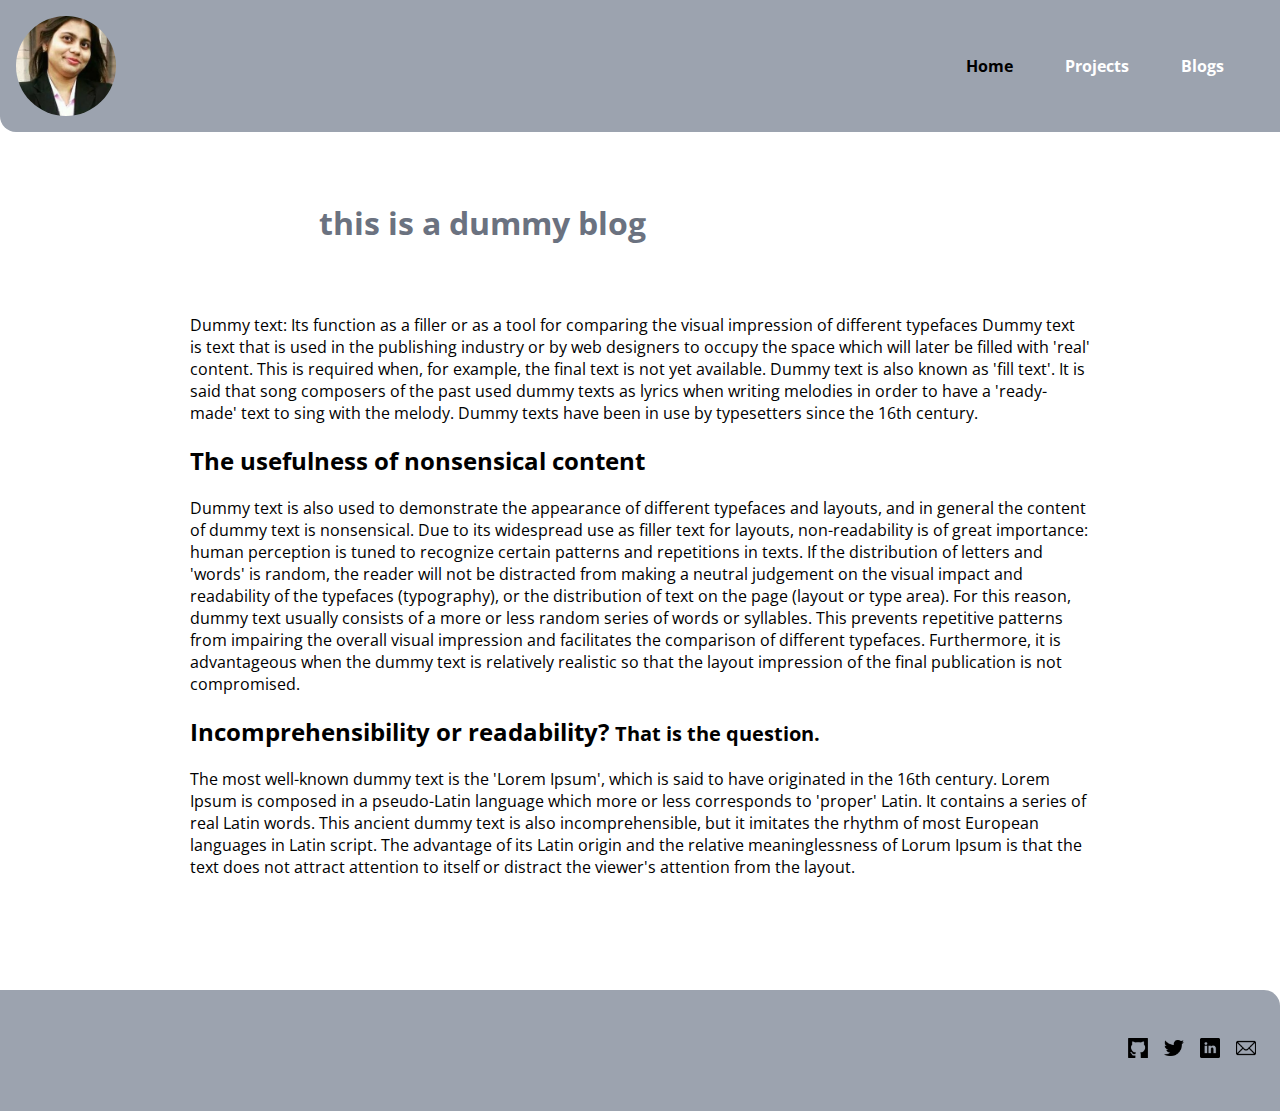
==== blog-page.html @ 71ea4a01 "pages added for project,blog , blog-page" ====
<!DOCTYPE html>
<html lang="en">
  <head>
    <meta charset="UTF-8" />
    <meta name="viewport" content="width=device-width, initial-scale=1.0" />
    <link href="styles.css" rel="stylesheet" />
    <title>Blogs</title>
  </head>

  <body>
    <nav class="navigation container">
      <div class="nav-brand">
        <img class="author-img" src="images/divyanshi.jpeg"  alt="divyanshi-img" />
        <ul class="list-non-bullet nav-pills">
          <li class="list-item-inline">
            <a class="link link-active" href="/" target="_blank">Home</a>
          </li>
          <li class="list-item-inline">
            <a class="link" href="/projects.html" target="_blank">Projects</a>
          </li>
          <li class="list-item-inline">
            <a class="link" href="/blogs.html" target="_blank">Blogs</a>
          </li>
        </ul>
      </div>
    </nav>

    <header class="hero">
      <h1 class="hero-heading">
        this is a <span class="heading-inverted">dummy</span> blog
      </h1>
    </header>

    <article class="container-center showcase-blog">
      <p>
        Dummy text: Its function as a filler or as a tool for comparing the
        visual impression of different typefaces Dummy text is text that is used
        in the publishing industry or by web designers to occupy the space which
        will later be filled with 'real' content. This is required when, for
        example, the final text is not yet available. Dummy text is also known
        as 'fill text'. It is said that song composers of the past used dummy
        texts as lyrics when writing melodies in order to have a 'ready-made'
        text to sing with the melody. Dummy texts have been in use by
        typesetters since the 16th century.
      </p>

      <h2>The usefulness of nonsensical content</h2>
      <p>
        Dummy text is also used to demonstrate the appearance of different
        typefaces and layouts, and in general the content of dummy text is
        nonsensical. Due to its widespread use as filler text for layouts,
        non-readability is of great importance: human perception is tuned to
        recognize certain patterns and repetitions in texts. If the distribution
        of letters and 'words' is random, the reader will not be distracted from
        making a neutral judgement on the visual impact and readability of the
        typefaces (typography), or the distribution of text on the page (layout
        or type area). For this reason, dummy text usually consists of a more or
        less random series of words or syllables. This prevents repetitive
        patterns from impairing the overall visual impression and facilitates
        the comparison of different typefaces. Furthermore, it is advantageous
        when the dummy text is relatively realistic so that the layout
        impression of the final publication is not compromised.
      </p>

      <h2>
        Incomprehensibility or readability? <small>That is the question.</small>
      </h2>
      <p>
        The most well-known dummy text is the 'Lorem Ipsum', which is said to
        have originated in the 16th century. Lorem Ipsum is composed in a
        pseudo-Latin language which more or less corresponds to 'proper' Latin.
        It contains a series of real Latin words. This ancient dummy text is
        also incomprehensible, but it imitates the rhythm of most European
        languages in Latin script. The advantage of its Latin origin and the
        relative meaninglessness of Lorum Ipsum is that the text does not
        attract attention to itself or distract the viewer's attention from the
        layout.
      </p>
    </article>

    <footer class="footer container">
      <ul class="list-non-bullet">
        <li class="list-item-inline">
          <a class="link" href="https://github.com/Divya-5" target="_blank">
            <img class="icons" src="images/github-logo-silhouette-in-a-square.png" alt="github-icon"/>
          </a>
        </li>
        <li class="list-item-inline">
          <a class="link" href="https://twitter.com/DivyanshiR" target="_blank">
            <img class="icons" src="images/twitter.png"  alt="twitter-icon" />
          </a>
        </li>
        <li class="list-item-inline">
          <a class="link" href="https://www.linkedin.com/in/divya5rastogi/" target="_blank">
            <img class="icons" src="images/linkedin (1).png" alt="linkedin-icon" />
          </a>
        </li>
        <li class="list-item-inline">
          <a class="link" href="mailto: divyanshi.rastogi001@gmail.com" target="_blank">
            <img class="icons" src="images/mail.png"   alt="mail-icon"/>
          </a>
        </li>
      </ul>
    </footer>
  </body>
</html>
---- styles.css ----
@import url('https://fonts.googleapis.com/css2?family=Open+Sans:wght@400;700&display=swap');

:root {
  --primary-color: #111827;
  --off-white: #f3f4f6;
  --dark-gray: #6b7280;
  --white-color: #ffffff;
  --grey-color: #9ca3af;
}

body {
  font-family: 'Open Sans', sans-serif;
  margin: 0px auto;
  width: 100%;
}

hr {
  margin: 2rem 0rem;
}

/** spaces **/

.margin-md {
  margin: 2rem;
}

/** container **/
.container {
  padding: 0rem 1rem;
}

.container-center {
  max-width: 900px;
  width: 100%;
  margin: auto;
}

/** links **/
.link {
  box-sizing: border-box;
  text-decoration: none;
  padding: 0.5rem 1rem;
}

.link-primary {
  max-width: 140px;
  padding: 0.6rem 1.2rem;
  background-color: var(--primary-color);
  color: #fff;
  margin: 1rem auto;
  border-radius: 2rem;
}

.link-secondary {
  max-width: 140px;
  margin: 1rem;
  padding: 0.6rem 1.2rem;
  border-radius: 2rem;
  border: 1px solid var(--primary-color);
  color: var(--primary-color);
}

/** lists **/

.list-non-bullet {
  list-style: none;
  padding-inline-start: 0px;
}

.list-item-inline {
  display: inline;
  padding: 0rem 0.5rem;
}

/** look into BEM naming convention for CSS **/


/** navigation **/

.navigation {
  background-color: var(--grey-color);
  color: white;
  padding: 1rem;
  border-bottom-left-radius: 1rem;
}

.navigation .nav-brand {
  font-weight: bold;
  display: flex;
  justify-content: space-between;
  align-items: center;
}

.author-img {
  display: none;
}

.nav-brand a {
  text-decoration: none;
  color: inherit;
}

.navigation .nav-pills {
  text-align: right;
  margin: 0.6rem 1rem;
}

.navigation .link {
  color: white;
}

.navigation .link-active {
  font-weight: bold;
  color:black
}

/** header **/
.hero {
  padding: 2rem;
}

.about-me h2{
  text-align: left;
}

.flex-container {
  display: flex;
  align-items: center;
  align-content: center;
}

.icons {
  width: 20px;
}

.icon {
  width: 30px;
}

.iconr {
  width: 30px;
}

.flex-container p {
  margin-left: 10px;
}

.folk-heading{
  text-align: center;
}

.hero .hero-heading {
  text-align: center;
  padding-top: 1rem;
  color: var(--dark-gray);
  max-width: 900px;
}

.hero h1 {
  text-align: center;
}

.details-section a {
  text-decoration: none;
  color: var(--primary-color);
}
/** sections **/

.section {
  padding: 2rem;
  margin: 2rem 0;
  border-radius: 1rem;
  text-align: center;
}

.skill-set {
  display: flex;
  justify-content: center;
  align-items: center;
  align-content: center;
}

.skill-set img {
  width: 50px;
  padding: 0 20px;
}

.ow {
  background-color: var(--off-white);
}

/** footers **/

.footer {
  background-color: var(--grey-color);
  padding: 2rem 1rem;
  text-align: center;
  color: black;
  border-top-right-radius: 1rem;
}

.footer .link {
  color: black;
  font-size: 16px;
  padding: 0;
}


.footer ul {
  padding-inline-start: 0px;
  display: flex;
  justify-content: space-around;
  align-items: center;
  align-content: center;
}

/** projects **/
.showcase-list {
  /* padding: 2rem; */
  padding: 2rem;
  border-radius: 1rem;
  text-align: center;
  margin: 3rem auto;
}
.showcase-list h1 {
  margin: 0.5rem;
}

.showcase-list p {
  padding-bottom: 1rem;
}

/** blogs **/

.showcase-blog {
  padding-bottom: 6rem;
}

@media (max-width: 900px) {
  body {
    width: 100%;
  }

  .list-item-inline {
    display: inline;
    padding: 0rem;
  }

  .container-center {
    width: auto;
  }

  .link-primary {
    display: block;
  }
}
@media (min-width: 767px) {
  .flex-containers {
    display: flex;
    align-items: center;
    align-content: center;
    justify-content: space-between;
  }
  .iconr {
    width: 80px;
  }
  .author-img {
    border-radius: 50%;
    width: 100px;
    display: block;
  }
}
@media (min-width: 992px) {
  .footer ul {
    padding-inline-start: 0px;
    display: flex;
    justify-content: flex-end;
    align-items: center;
    align-content: center;
  }
}
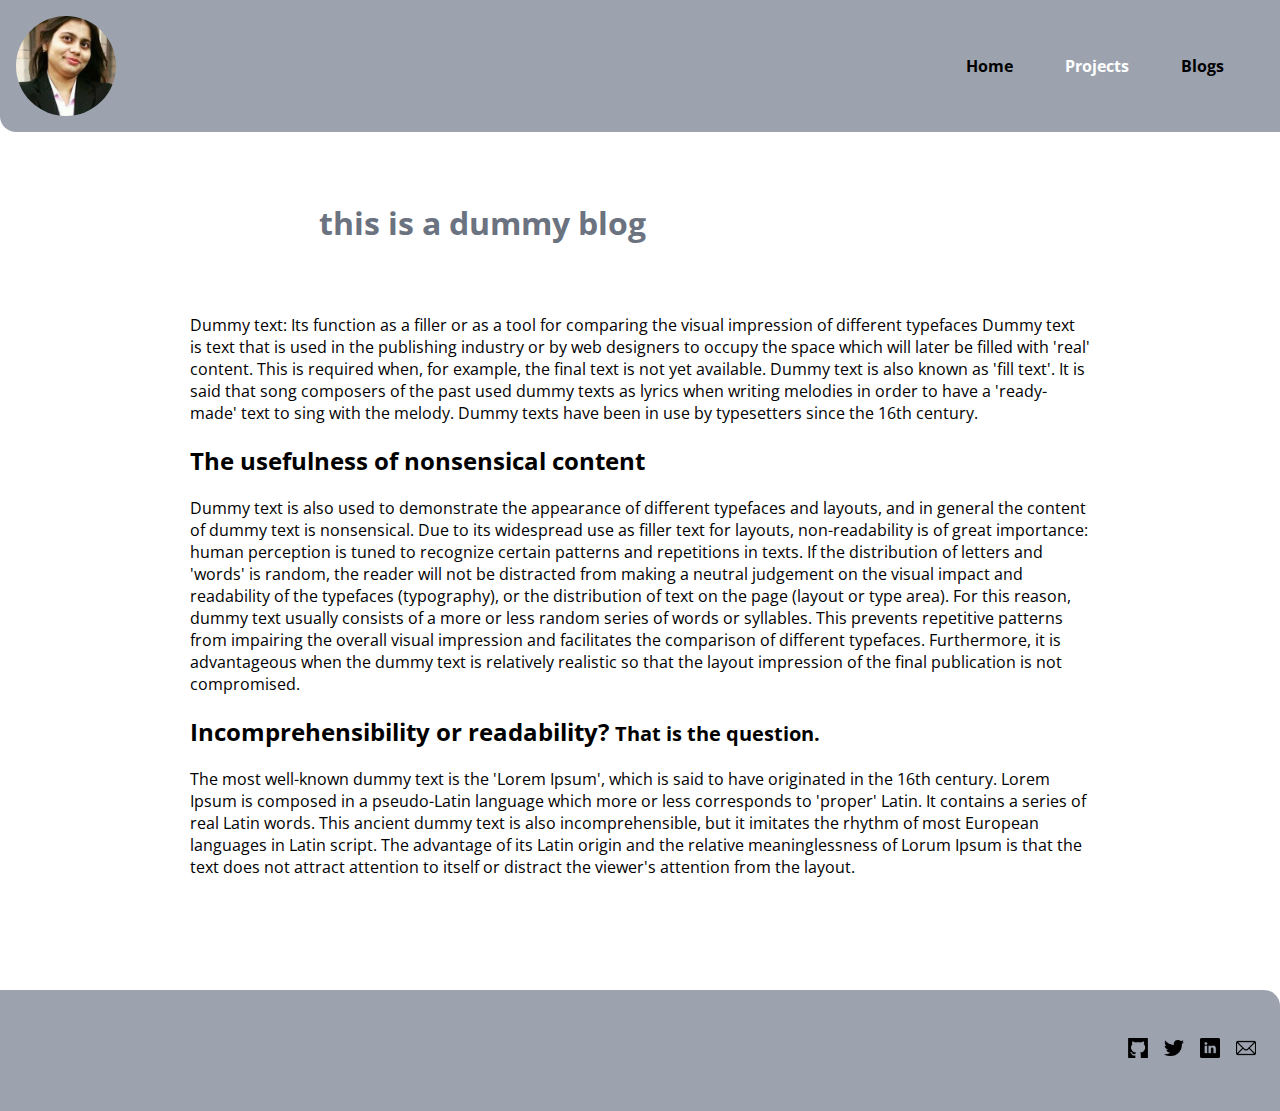
==== commit e71a478d: "minor-fix" ====
--- a/blog-page.html
+++ b/blog-page.html
@@ -19,7 +19,7 @@
             <a class="link" href="/projects.html" target="_blank">Projects</a>
           </li>
           <li class="list-item-inline">
-            <a class="link" href="/blogs.html" target="_blank">Blogs</a>
+            <a class="link link-active" href="/blogs.html" target="_blank">Blogs</a>
           </li>
         </ul>
       </div>
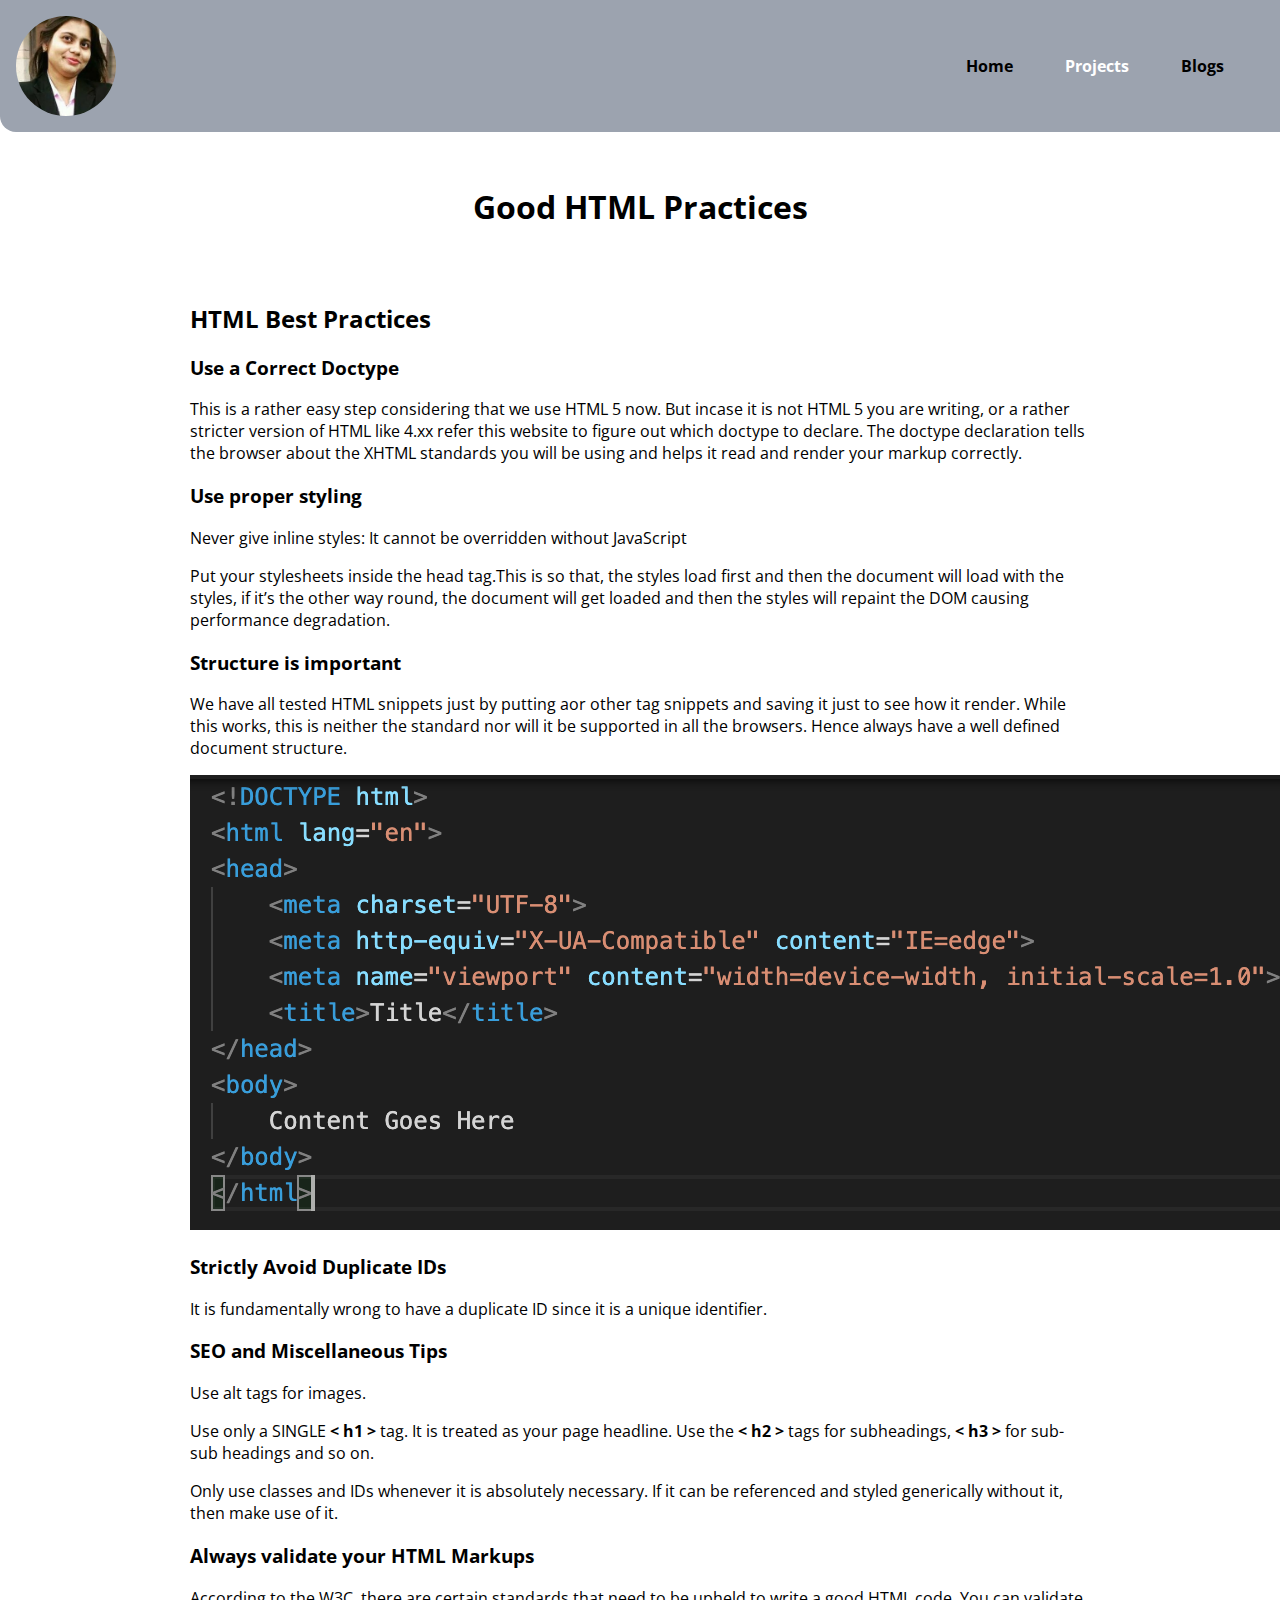
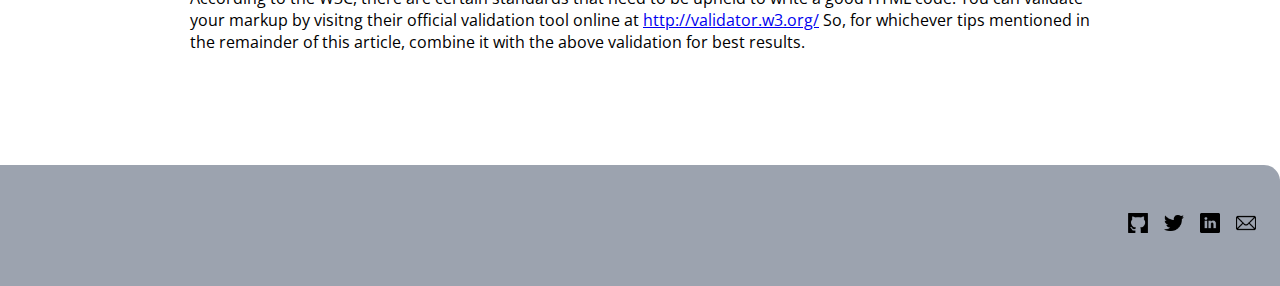
==== commit d6f1e7f5: "portfolio-blog-update" ====
--- a/blog-page.html
+++ b/blog-page.html
@@ -1,106 +1,101 @@
 <!DOCTYPE html>
 <html lang="en">
-  <head>
-    <meta charset="UTF-8" />
-    <meta name="viewport" content="width=device-width, initial-scale=1.0" />
-    <link href="styles.css" rel="stylesheet" />
-    <title>Blogs</title>
-  </head>
 
-  <body>
-    <nav class="navigation container">
-      <div class="nav-brand">
-        <img class="author-img" src="images/divyanshi.jpeg"  alt="divyanshi-img" />
-        <ul class="list-non-bullet nav-pills">
-          <li class="list-item-inline">
-            <a class="link link-active" href="/" target="_blank">Home</a>
-          </li>
-          <li class="list-item-inline">
-            <a class="link" href="/projects.html" target="_blank">Projects</a>
-          </li>
-          <li class="list-item-inline">
-            <a class="link link-active" href="/blogs.html" target="_blank">Blogs</a>
-          </li>
-        </ul>
-      </div>
-    </nav>
+<head>
+  <meta charset="UTF-8" />
+  <meta name="viewport" content="width=device-width, initial-scale=1.0" />
+  <link href="styles.css" rel="stylesheet" />
+  <title>Blogs</title>
+</head>
 
-    <header class="hero">
-      <h1 class="hero-heading">
-        this is a <span class="heading-inverted">dummy</span> blog
-      </h1>
-    </header>
-
-    <article class="container-center showcase-blog">
-      <p>
-        Dummy text: Its function as a filler or as a tool for comparing the
-        visual impression of different typefaces Dummy text is text that is used
-        in the publishing industry or by web designers to occupy the space which
-        will later be filled with 'real' content. This is required when, for
-        example, the final text is not yet available. Dummy text is also known
-        as 'fill text'. It is said that song composers of the past used dummy
-        texts as lyrics when writing melodies in order to have a 'ready-made'
-        text to sing with the melody. Dummy texts have been in use by
-        typesetters since the 16th century.
-      </p>
-
-      <h2>The usefulness of nonsensical content</h2>
-      <p>
-        Dummy text is also used to demonstrate the appearance of different
-        typefaces and layouts, and in general the content of dummy text is
-        nonsensical. Due to its widespread use as filler text for layouts,
-        non-readability is of great importance: human perception is tuned to
-        recognize certain patterns and repetitions in texts. If the distribution
-        of letters and 'words' is random, the reader will not be distracted from
-        making a neutral judgement on the visual impact and readability of the
-        typefaces (typography), or the distribution of text on the page (layout
-        or type area). For this reason, dummy text usually consists of a more or
-        less random series of words or syllables. This prevents repetitive
-        patterns from impairing the overall visual impression and facilitates
-        the comparison of different typefaces. Furthermore, it is advantageous
-        when the dummy text is relatively realistic so that the layout
-        impression of the final publication is not compromised.
-      </p>
-
-      <h2>
-        Incomprehensibility or readability? <small>That is the question.</small>
-      </h2>
-      <p>
-        The most well-known dummy text is the 'Lorem Ipsum', which is said to
-        have originated in the 16th century. Lorem Ipsum is composed in a
-        pseudo-Latin language which more or less corresponds to 'proper' Latin.
-        It contains a series of real Latin words. This ancient dummy text is
-        also incomprehensible, but it imitates the rhythm of most European
-        languages in Latin script. The advantage of its Latin origin and the
-        relative meaninglessness of Lorum Ipsum is that the text does not
-        attract attention to itself or distract the viewer's attention from the
-        layout.
-      </p>
-    </article>
-
-    <footer class="footer container">
-      <ul class="list-non-bullet">
+<body>
+  <nav class="navigation container">
+    <div class="nav-brand">
+      <img class="author-img" src="images/divyanshi.jpeg" alt="divyanshi-img" />
+      <ul class="list-non-bullet nav-pills">
         <li class="list-item-inline">
-          <a class="link" href="https://github.com/Divya-5" target="_blank">
-            <img class="icons" src="images/github-logo-silhouette-in-a-square.png" alt="github-icon"/>
-          </a>
+          <a class="link link-active" href="/" target="_blank">Home</a>
         </li>
         <li class="list-item-inline">
-          <a class="link" href="https://twitter.com/DivyanshiR" target="_blank">
-            <img class="icons" src="images/twitter.png"  alt="twitter-icon" />
-          </a>
+          <a class="link" href="/projects.html" target="_blank">Projects</a>
         </li>
         <li class="list-item-inline">
-          <a class="link" href="https://www.linkedin.com/in/divya5rastogi/" target="_blank">
-            <img class="icons" src="images/linkedin (1).png" alt="linkedin-icon" />
-          </a>
-        </li>
-        <li class="list-item-inline">
-          <a class="link" href="mailto: divyanshi.rastogi001@gmail.com" target="_blank">
-            <img class="icons" src="images/mail.png"   alt="mail-icon"/>
-          </a>
+          <a class="link link-active" href="/blogs.html" target="_blank">Blogs</a>
         </li>
       </ul>
-    </footer>
-  </body>
-</html>
+    </div>
+  </nav>
+
+  <header class="hero">
+    <h1>
+      Good HTML Practices
+    </h1>
+  </header>
+
+  <article class="container-center showcase-blog">
+    <h2>HTML Best Practices</h2>
+    <h3>Use a Correct Doctype</h3>
+    <p>
+      This is a rather easy step considering that we use HTML 5 now.
+      But incase it is not HTML 5 you are writing, or a rather stricter version of HTML like 4.xx refer this website to
+      figure out which doctype to declare.
+      The doctype declaration tells the browser about the XHTML standards you will be using and helps it read and render
+      your markup correctly.
+    </p>
+    <h3>Use proper styling</h3>
+    <p>
+      Never give inline styles: It cannot be overridden without JavaScript</p>
+    <p>Put your stylesheets inside the head tag.This is so that, the styles load first and then the document will load
+      with the styles, if it’s the other way round, the document will get loaded and then the styles will repaint the
+      DOM causing performance degradation. </p>
+
+
+    <h3>Structure is important</h3>
+    <p>We have all tested HTML snippets just by putting aor other tag snippets and saving it just to see how it render.
+      While this works, this is neither the standard nor will it be supported in all the browsers. Hence always have a
+      well defined document structure.</p>
+    <img src="images/doct.png">
+    <h3>Strictly Avoid Duplicate IDs
+    </h3>
+    <p>It is fundamentally wrong to have a duplicate ID since it is a unique identifier.</p>
+    <h3>SEO and Miscellaneous Tips</h3>
+    <p>Use alt tags for images.</p>
+    <p>Use only a SINGLE <strong>&lt; h1 &gt;</strong> tag. It is treated as your page headline. Use the <strong>&lt; h2
+        &gt;</strong> tags for subheadings, <strong>&lt; h3 &gt;</strong> for sub-sub headings and so on.</p>
+
+    <p>Only use classes and IDs whenever it is absolutely necessary. If it can be referenced and styled generically
+      without it, then make use of it. </p>
+    <h3>Always validate your HTML Markups</h3>
+    <p>According to the W3C, there are certain standards that need to be upheld to write a good HTML code. You can
+      validate your markup by visitng their official validation tool online at <a href="http://validator.w3.org/">http://validator.w3.org/</a>
+      So, for whichever tips mentioned in the remainder of this article, combine it with the above validation for best
+      results.</p>
+  </article>
+
+  <footer class="footer container">
+    <ul class="list-non-bullet">
+      <li class="list-item-inline">
+        <a class="link" href="https://github.com/Divya-5" target="_blank">
+          <img class="icons" src="images/github-logo-silhouette-in-a-square.png" alt="github-icon" />
+        </a>
+      </li>
+      <li class="list-item-inline">
+        <a class="link" href="https://twitter.com/DivyanshiR" target="_blank">
+          <img class="icons" src="images/twitter.png" alt="twitter-icon" />
+        </a>
+      </li>
+      <li class="list-item-inline">
+        <a class="link" href="https://www.linkedin.com/in/divya5rastogi/" target="_blank">
+          <img class="icons" src="images/linkedin (1).png" alt="linkedin-icon" />
+        </a>
+      </li>
+      <li class="list-item-inline">
+        <a class="link" href="mailto: divyanshi.rastogi001@gmail.com" target="_blank">
+          <img class="icons" src="images/mail.png" alt="mail-icon" />
+        </a>
+      </li>
+    </ul>
+  </footer>
+</body>
+
+</html>--- a/styles.css
+++ b/styles.css
@@ -6,6 +6,7 @@
   --dark-gray: #6b7280;
   --white-color: #ffffff;
   --grey-color: #9ca3af;
+  --black-color: black;
 }
 
 body {
@@ -46,7 +47,7 @@
   max-width: 140px;
   padding: 0.6rem 1.2rem;
   background-color: var(--primary-color);
-  color: #fff;
+  color: var(--white-color);
   margin: 1rem auto;
   border-radius: 2rem;
 }
@@ -76,10 +77,9 @@
 
 
 /** navigation **/
-
 .navigation {
   background-color: var(--grey-color);
-  color: white;
+  color: var(--white-color);
   padding: 1rem;
   border-bottom-left-radius: 1rem;
 }
@@ -106,15 +106,18 @@
 }
 
 .navigation .link {
-  color: white;
+  color: var(--white-color);
 }
 
 .navigation .link-active {
   font-weight: bold;
-  color:black
+  color:var(--black-color);
 }
 
 /** header **/
+.showcase-blog-img{
+  text-align: center;
+}
 .hero {
   padding: 2rem;
 }
@@ -200,7 +203,7 @@
 }
 
 .footer .link {
-  color: black;
+  color:var(--black-color);
   font-size: 16px;
   padding: 0;
 }
@@ -279,3 +282,4 @@
     align-content: center;
   }
 }
+
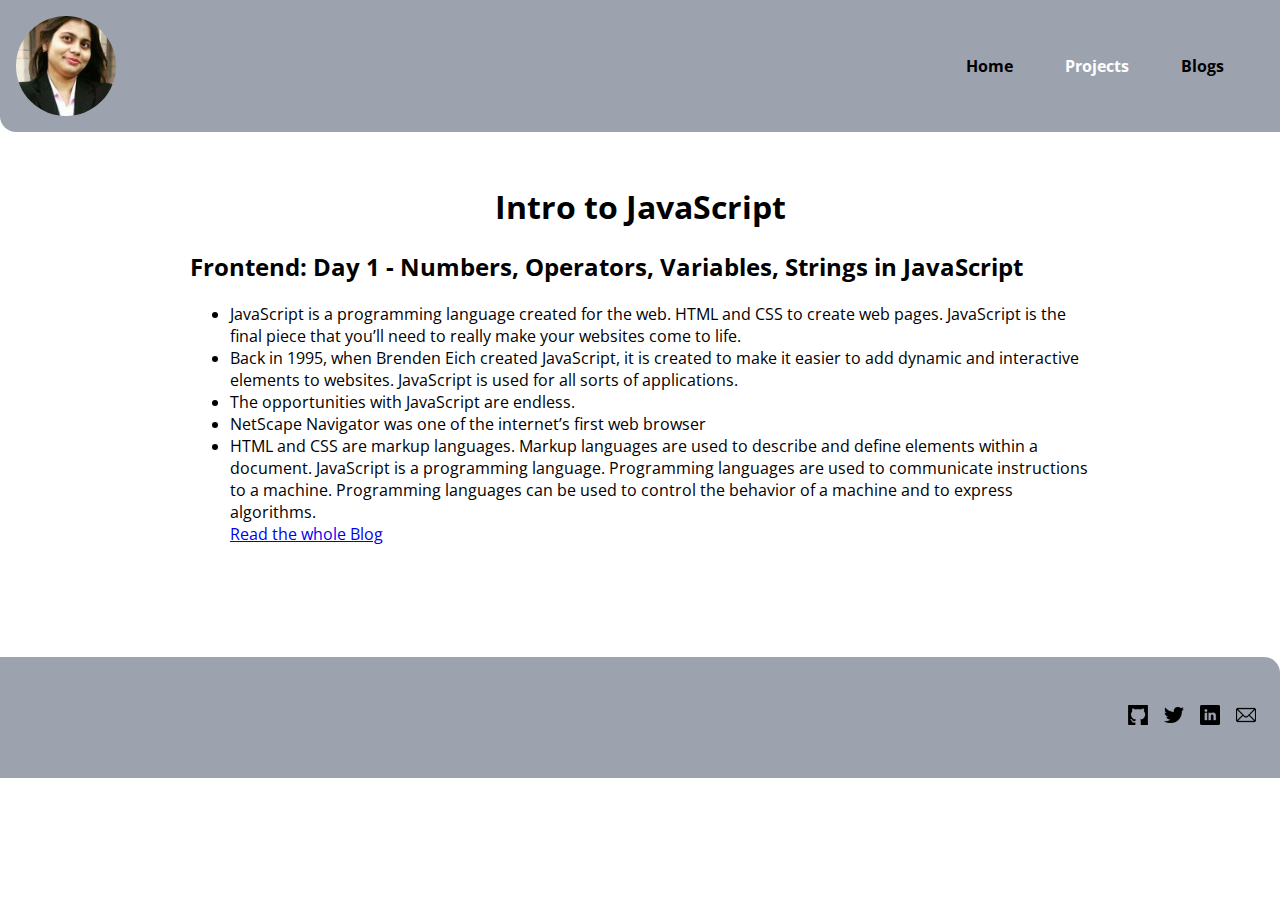
==== commit 2812cc4c: "addition of blogs" ====
--- a/blog-page.html
+++ b/blog-page.html
@@ -28,48 +28,37 @@
 
   <header class="hero">
     <h1>
-      Good HTML Practices
+      Intro to JavaScript
     </h1>
   </header>
 
   <article class="container-center showcase-blog">
-    <h2>HTML Best Practices</h2>
-    <h3>Use a Correct Doctype</h3>
-    <p>
-      This is a rather easy step considering that we use HTML 5 now.
-      But incase it is not HTML 5 you are writing, or a rather stricter version of HTML like 4.xx refer this website to
-      figure out which doctype to declare.
-      The doctype declaration tells the browser about the XHTML standards you will be using and helps it read and render
-      your markup correctly.
-    </p>
-    <h3>Use proper styling</h3>
-    <p>
-      Never give inline styles: It cannot be overridden without JavaScript</p>
-    <p>Put your stylesheets inside the head tag.This is so that, the styles load first and then the document will load
-      with the styles, if it’s the other way round, the document will get loaded and then the styles will repaint the
-      DOM causing performance degradation. </p>
+    <h2>
+      Frontend: Day 1 - Numbers, Operators, Variables, Strings in JavaScript
+    </h2>
+    <ul>
+      <li>
+        JavaScript is a programming language created for the web. HTML and CSS to create web pages. JavaScript is the final
+        piece that you’ll need to really make your websites come to life.
 
-
-    <h3>Structure is important</h3>
-    <p>We have all tested HTML snippets just by putting aor other tag snippets and saving it just to see how it render.
-      While this works, this is neither the standard nor will it be supported in all the browsers. Hence always have a
-      well defined document structure.</p>
-    <img src="images/doct.png">
-    <h3>Strictly Avoid Duplicate IDs
-    </h3>
-    <p>It is fundamentally wrong to have a duplicate ID since it is a unique identifier.</p>
-    <h3>SEO and Miscellaneous Tips</h3>
-    <p>Use alt tags for images.</p>
-    <p>Use only a SINGLE <strong>&lt; h1 &gt;</strong> tag. It is treated as your page headline. Use the <strong>&lt; h2
-        &gt;</strong> tags for subheadings, <strong>&lt; h3 &gt;</strong> for sub-sub headings and so on.</p>
-
-    <p>Only use classes and IDs whenever it is absolutely necessary. If it can be referenced and styled generically
-      without it, then make use of it. </p>
-    <h3>Always validate your HTML Markups</h3>
-    <p>According to the W3C, there are certain standards that need to be upheld to write a good HTML code. You can
-      validate your markup by visitng their official validation tool online at <a href="http://validator.w3.org/">http://validator.w3.org/</a>
-      So, for whichever tips mentioned in the remainder of this article, combine it with the above validation for best
-      results.</p>
+      </li>
+      <li>
+        Back in 1995, when Brenden Eich created JavaScript, it is created to make it easier to add dynamic and interactive
+        elements to websites. JavaScript is used for all sorts of applications.
+      </li>
+      <li>
+        The opportunities with JavaScript are endless.
+      </li>
+      <li>
+        NetScape Navigator was one of the internet’s first web browser
+      </li>
+      <li>
+        HTML and CSS are markup languages. Markup languages are used to describe and define elements within a document.
+        JavaScript is a programming language. Programming languages are used to communicate instructions to a machine.
+        Programming languages can be used to control the behavior of a machine and to express algorithms.
+      </li>
+<a href="https://successo.hashnode.dev/learning-frontend-day-1-numbers-and-operators-in-javascript" target="_blank"> Read the whole Blog </a>
+    </ul>
   </article>
 
   <footer class="footer container">
--- a/styles.css
+++ b/styles.css
@@ -75,7 +75,6 @@
 
 /** look into BEM naming convention for CSS **/
 
-
 /** navigation **/
 .navigation {
   background-color: var(--grey-color);
@@ -111,18 +110,24 @@
 
 .navigation .link-active {
   font-weight: bold;
-  color:var(--black-color);
+  color: var(--black-color);
 }
 
 /** header **/
-.showcase-blog-img{
-  text-align: center;
-}
+.showcase-blog-img {
+  text-align: center;
+}
+
+.icomoon-one {
+  width: 100%;
+  margin: 20px 0;
+}
+
 .hero {
-  padding: 2rem;
-}
-
-.about-me h2{
+  padding-top: 2rem;
+}
+
+.about-me h2 {
   text-align: left;
 }
 
@@ -148,7 +153,7 @@
   margin-left: 10px;
 }
 
-.folk-heading{
+.folk-heading {
   text-align: center;
 }
 
@@ -157,6 +162,10 @@
   padding-top: 1rem;
   color: var(--dark-gray);
   max-width: 900px;
+}
+
+.hero h2 {
+  margin: 0;
 }
 
 .hero h1 {
@@ -203,12 +212,11 @@
 }
 
 .footer .link {
-  color:var(--black-color);
+  color: var(--black-color);
   font-size: 16px;
   padding: 0;
 }
 
-
 .footer ul {
   padding-inline-start: 0px;
   display: flex;
@@ -219,14 +227,15 @@
 
 /** projects **/
 .showcase-list {
-  /* padding: 2rem; */
+  border-radius: 1rem;
+  text-align: center;
+  margin: 3rem auto;
+}
+.showcase-lists{
   padding: 2rem;
-  border-radius: 1rem;
-  text-align: center;
-  margin: 3rem auto;
-}
-.showcase-list h1 {
-  margin: 0.5rem;
+}
+.showcase-list h2 {
+  margin: 0;
 }
 
 .showcase-list p {
@@ -257,6 +266,7 @@
     display: block;
   }
 }
+
 @media (min-width: 767px) {
   .flex-containers {
     display: flex;
@@ -273,6 +283,7 @@
     display: block;
   }
 }
+
 @media (min-width: 992px) {
   .footer ul {
     padding-inline-start: 0px;
@@ -282,4 +293,3 @@
     align-content: center;
   }
 }
-
